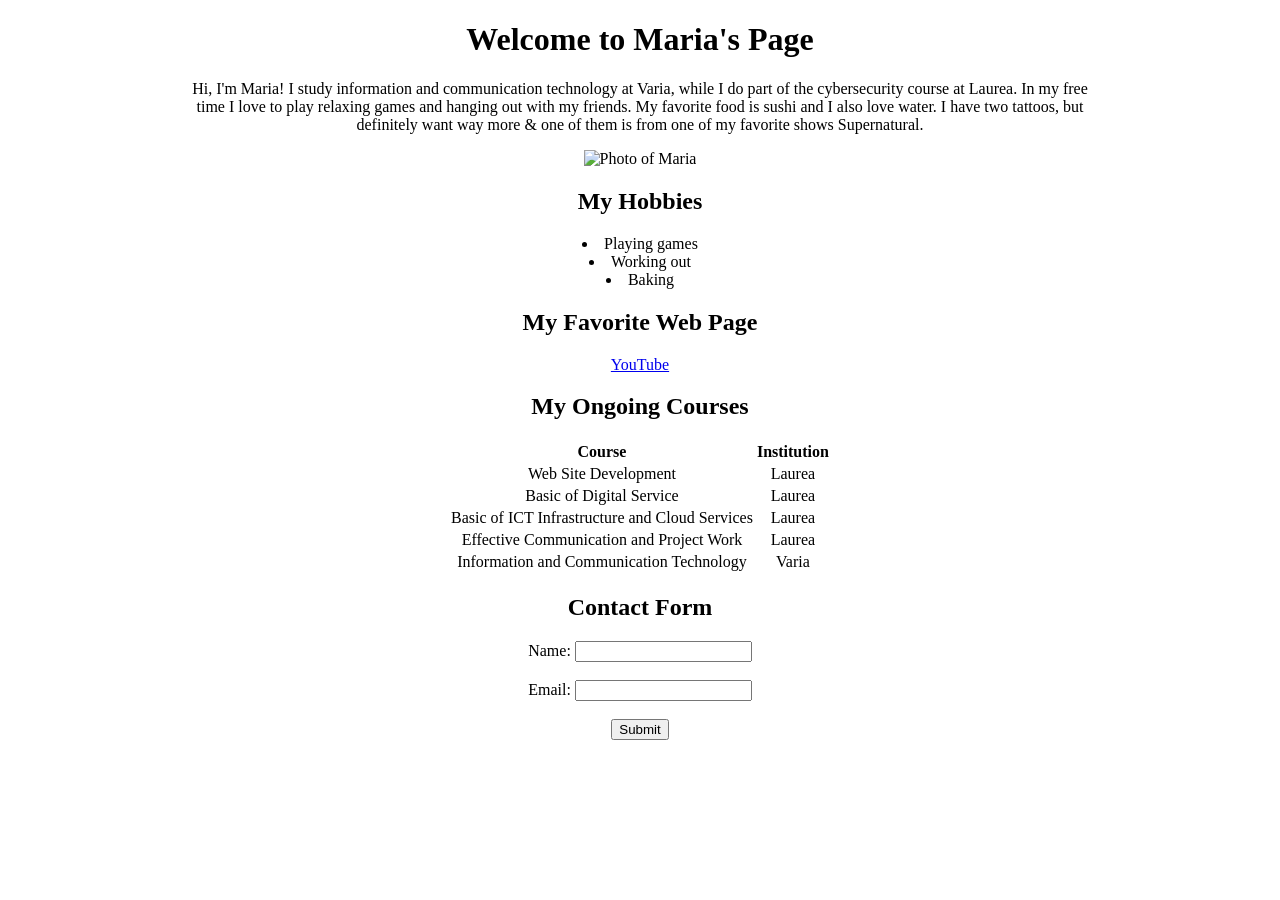
==== WS02/index.html @ da9d0174 "Move workshop 1 to WS01, start WS02" ====
<!DOCTYPE html>
<html lang="en">
<head>
    <meta charset="UTF-8">
    <meta name="viewport" content="width=device-width, initial-scale=1.0">
    <title>My First HTML Page</title>
    <style>
        body {
          max-width: 900px;
          margin: 0 auto;
          text-align: center;
        }
        table {
            margin: 0 auto;
            }
            ul {
                list-style-position: inside;
                padding: 0;
            }
    </style>
</head>
<body>
    <h1>Welcome to Maria's Page</h1>
    <p>Hi, I'm Maria! I study information and communication technology at Varia,
     while I do part of the cybersecurity course at Laurea. In my free time 
     I love to play relaxing games and hanging out with my friends. 
     My favorite food is sushi and I also love water. I have two tattoos, 
     but definitely want way more & one of them is from one of my favorite shows Supernatural.</p>
    <img src="images/ME.jpeg" alt="Photo of Maria" width="200" height="300">
    <h2>My Hobbies</h2>
    <ul>
        <li>Playing games</li>
        <li>Working out</li>
        <li>Baking</li>
    </ul>
    <h2>My Favorite Web Page</h2>
    <p><a href="https://www.youtube.com">YouTube</a></p>
    <h2>My Ongoing Courses</h2>
    <table>
        <tr>
            <th>Course</th>
            <th>Institution</th>
        </tr>
        <tr>
            <td>Web Site Development</td>
            <td>Laurea</td>
        </tr>
        <tr>
            <td>Basic of Digital Service</td>
            <td>Laurea</td>
        </tr>
        <tr>
            <td>Basic of ICT Infrastructure and Cloud Services</td>
            <td>Laurea</td>
        </tr>
        <tr>
            <td>Effective Communication and Project Work</td>
            <td>Laurea</td>
        </tr>
        <tr>
            <td>Information and Communication Technology</td>
            <td>Varia</td>
        </tr>
    </table>
<h2>Contact Form</h2>
<form>
    <label for="name">Name:</label>
<input type="text" id="name" name="name"><br><br>
<label for="email">Email:</label>
<input type="email" id="email" name="email"><br><br>
<input type="submit" value="Submit">
</form>
</body>
</html>
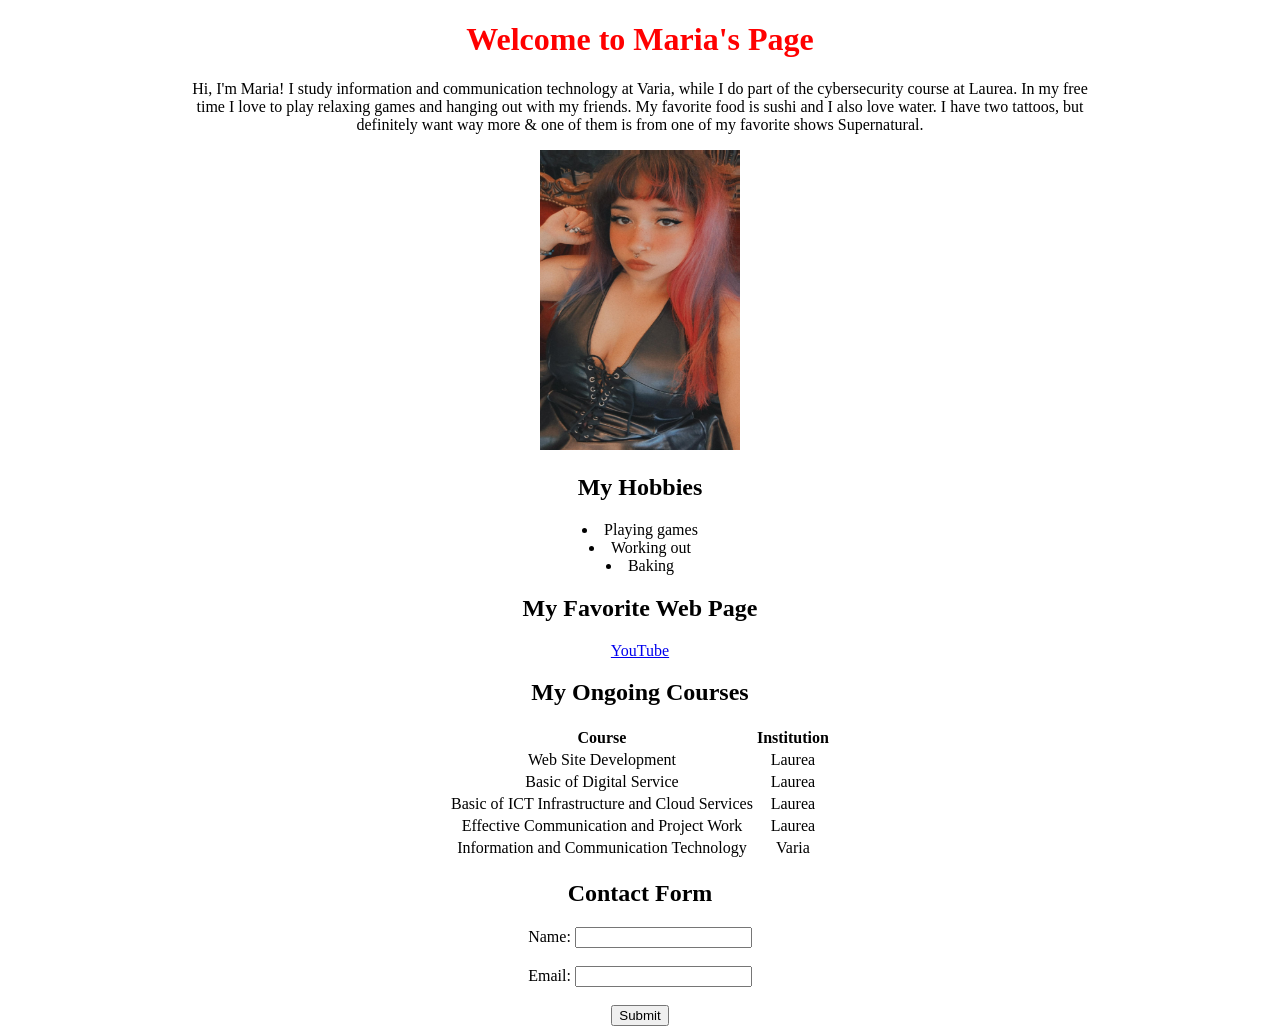
==== commit 7fc97d88: "Add images to WS02, start Task 1" ====
--- a/WS02/index.html
+++ b/WS02/index.html
@@ -20,7 +20,7 @@
     </style>
 </head>
 <body>
-    <h1>Welcome to Maria's Page</h1>
+    <h1 style="color: red;">Welcome to Maria's Page</h1>
     <p>Hi, I'm Maria! I study information and communication technology at Varia,
      while I do part of the cybersecurity course at Laurea. In my free time 
      I love to play relaxing games and hanging out with my friends. 
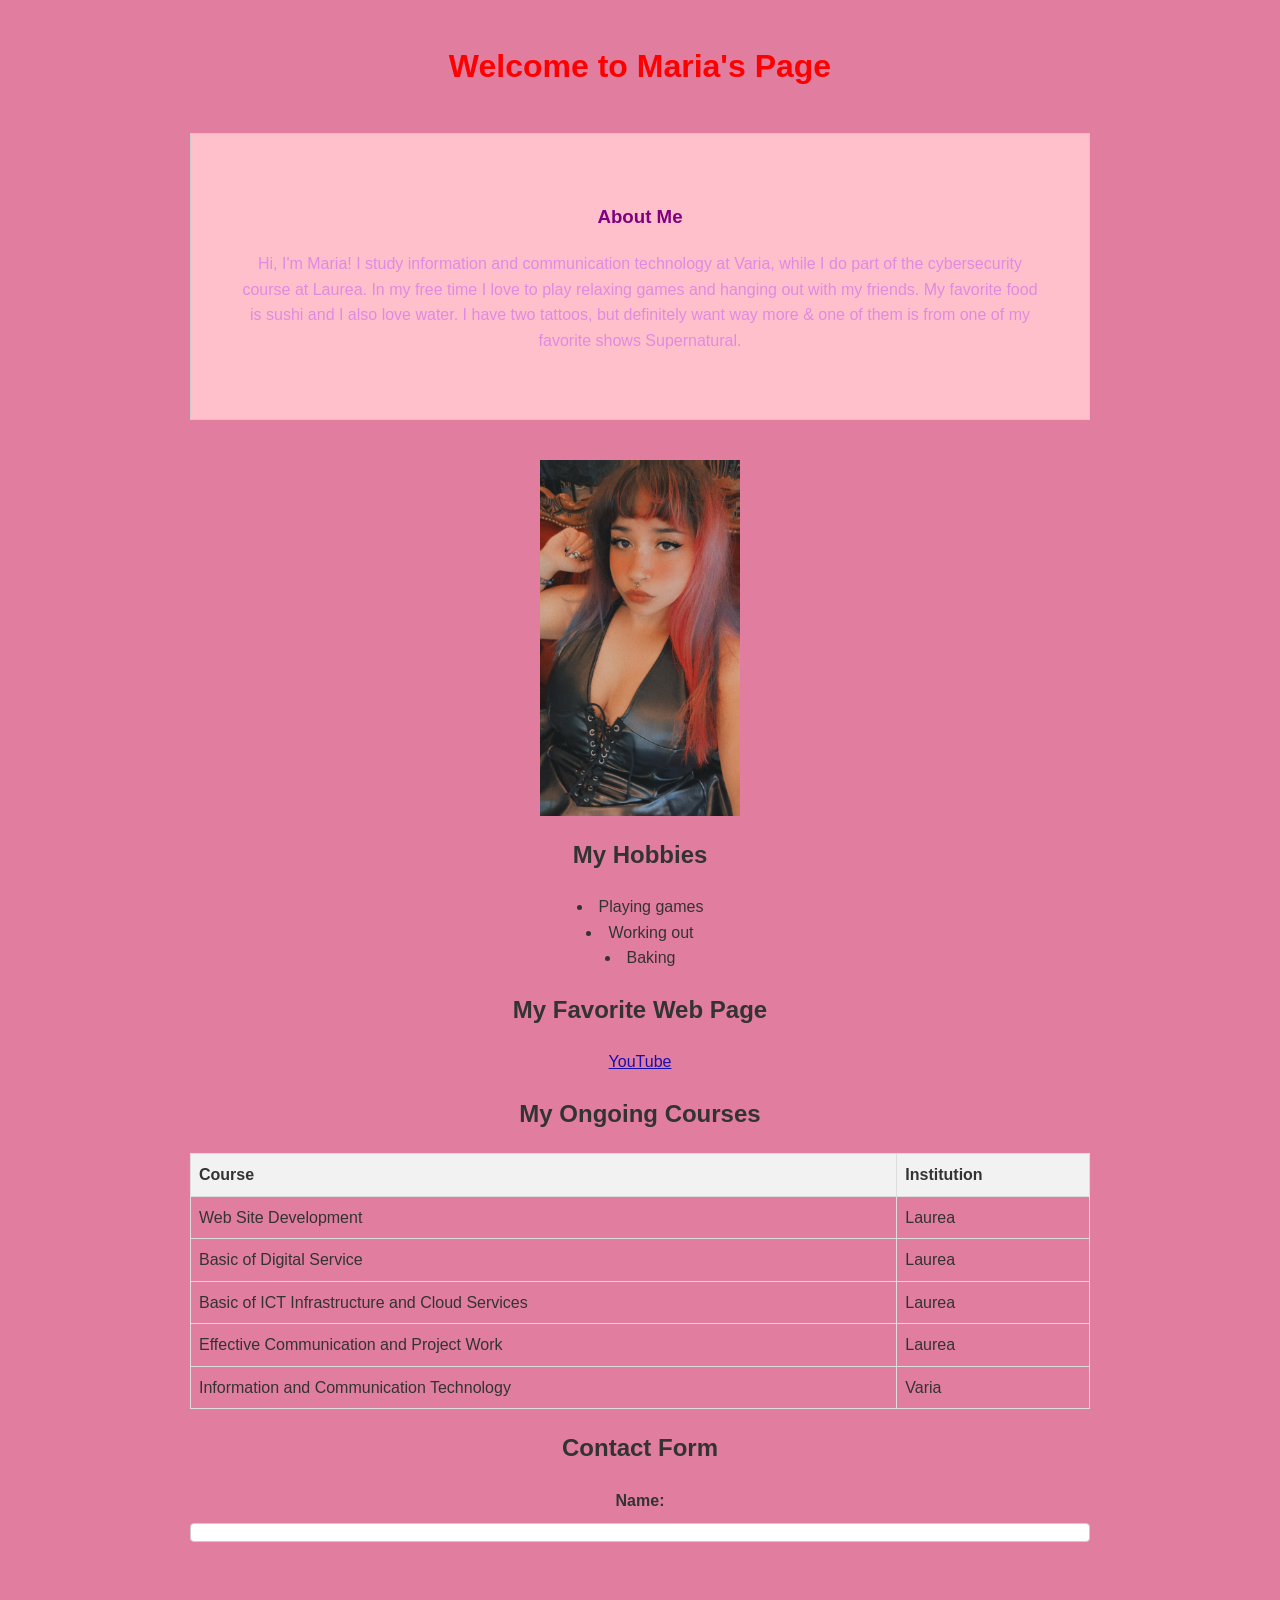
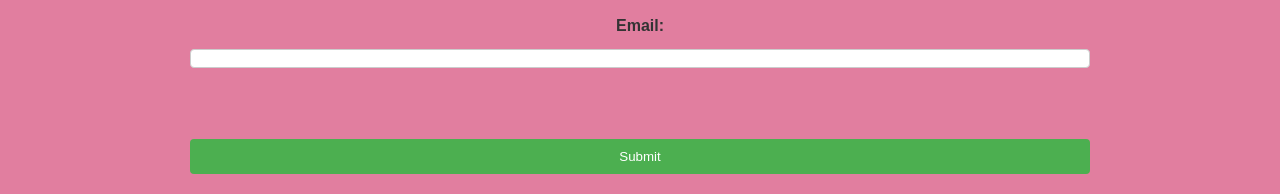
==== commit 3069a35e: "update code" ====
--- a/WS02/index.html
+++ b/WS02/index.html
@@ -4,6 +4,7 @@
     <meta charset="UTF-8">
     <meta name="viewport" content="width=device-width, initial-scale=1.0">
     <title>My First HTML Page</title>
+    <link rel="stylesheet" href="styles.css">
     <style>
         body {
           max-width: 900px;
@@ -17,15 +18,21 @@
                 list-style-position: inside;
                 padding: 0;
             }
+            h1 {
+                color: green;
+            }
     </style>
 </head>
 <body>
     <h1 style="color: red;">Welcome to Maria's Page</h1>
-    <p>Hi, I'm Maria! I study information and communication technology at Varia,
+    <div class="content-box">
+        <h3 style="color:purple;">About Me</h3>
+         <p>Hi, I'm Maria! I study information and communication technology at Varia,
      while I do part of the cybersecurity course at Laurea. In my free time 
      I love to play relaxing games and hanging out with my friends. 
      My favorite food is sushi and I also love water. I have two tattoos, 
      but definitely want way more & one of them is from one of my favorite shows Supernatural.</p>
+    </div>
     <img src="images/ME.jpeg" alt="Photo of Maria" width="200" height="300">
     <h2>My Hobbies</h2>
     <ul>
--- a/WS02/styles.css
+++ b/WS02/styles.css
@@ -0,0 +1,84 @@
+body {
+    background-color: #e17e9f;
+    color: #333;
+    font-family: Arial, sans-serif;
+    line-height: 1.6;
+    margin: 0;
+    padding: 20px;
+}
+
+h1 {
+    color: lightpink;
+    font-size: 2em;
+}  
+p {
+    color: #e08ae1;
+}
+
+.content-box {
+    background-color: pink;
+    border: 1px solid #ccc;
+    margin: 40px auto;
+    max-width: 900px;
+    padding: 50px;
+}
+table {
+    border-collapse: collapse;
+    width: 100%;
+}
+
+th,
+td {
+    border: 1px solid #ddd;
+    padding: 8px;
+    text-align: left;
+}
+
+th {
+    background-color: #f2f2f2;
+}
+
+form {
+    display: flex;
+    flex-direction: column;
+    gap: 10px; 
+}
+label {
+    font-weight: bold;
+}
+
+input[type="text"],
+input[type="email"],
+textarea {
+    border: 1px solid #ccc;
+    border-radius: 4px;
+}
+input[type="submit"] {
+    background-color: #4caf50;
+    border: none;
+    border-radius: 4px;
+    color: #fff;
+    cursor: pointer;
+    padding: 10px 20px;
+}
+
+input[type="submit"]:hover {
+    background-color: #45a049;
+}
+
+img {
+    display: block;
+    height: auto;
+    margin: 0 auto;
+    max-width: 100%;
+}
+
+ul {
+    list-style-position: inside;
+    padding: 0;
+}
+
+a {
+    color: #1a0dab;
+    text-decoration: underline;
+}
